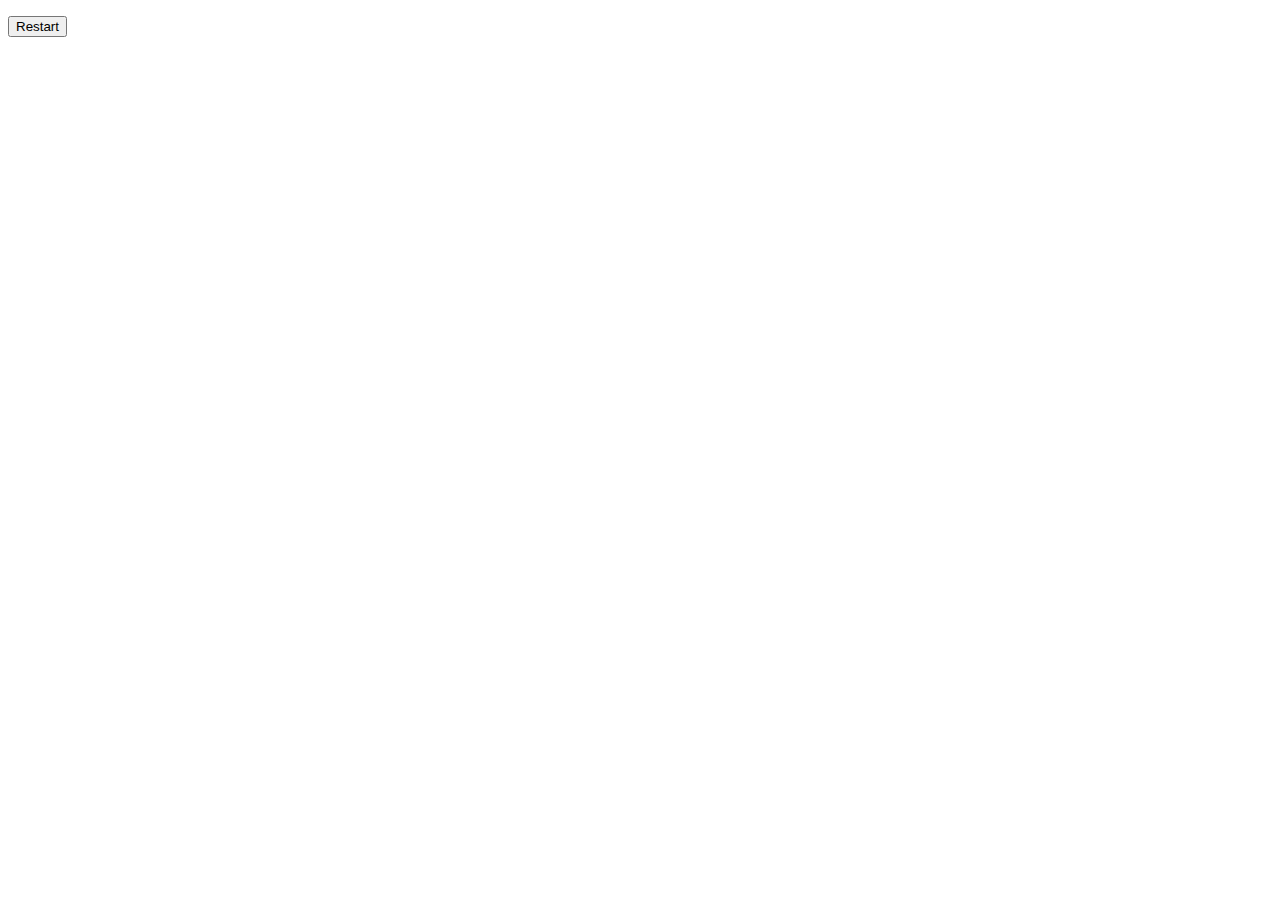
==== inf choices.html @ df075a08 "Add files via upload" ====
<!DOCTYPE html>
<html lang="en">
<head>
<body>
    <p id="demo"></p>
    <button onClick="window.location.reload();">Restart</button>
 <script>
    let choices = []
    let name;

do {
    name=prompt("Enter Decision");
    console.log(name);
    if(name !== null) {
        choices.push(name);
    }
} while (name !== null)

    let num = Math.floor(Math.random() * choices.length);
     
    alert(choices[num]);

 </script>
</body>
<style>
</style>
</html>
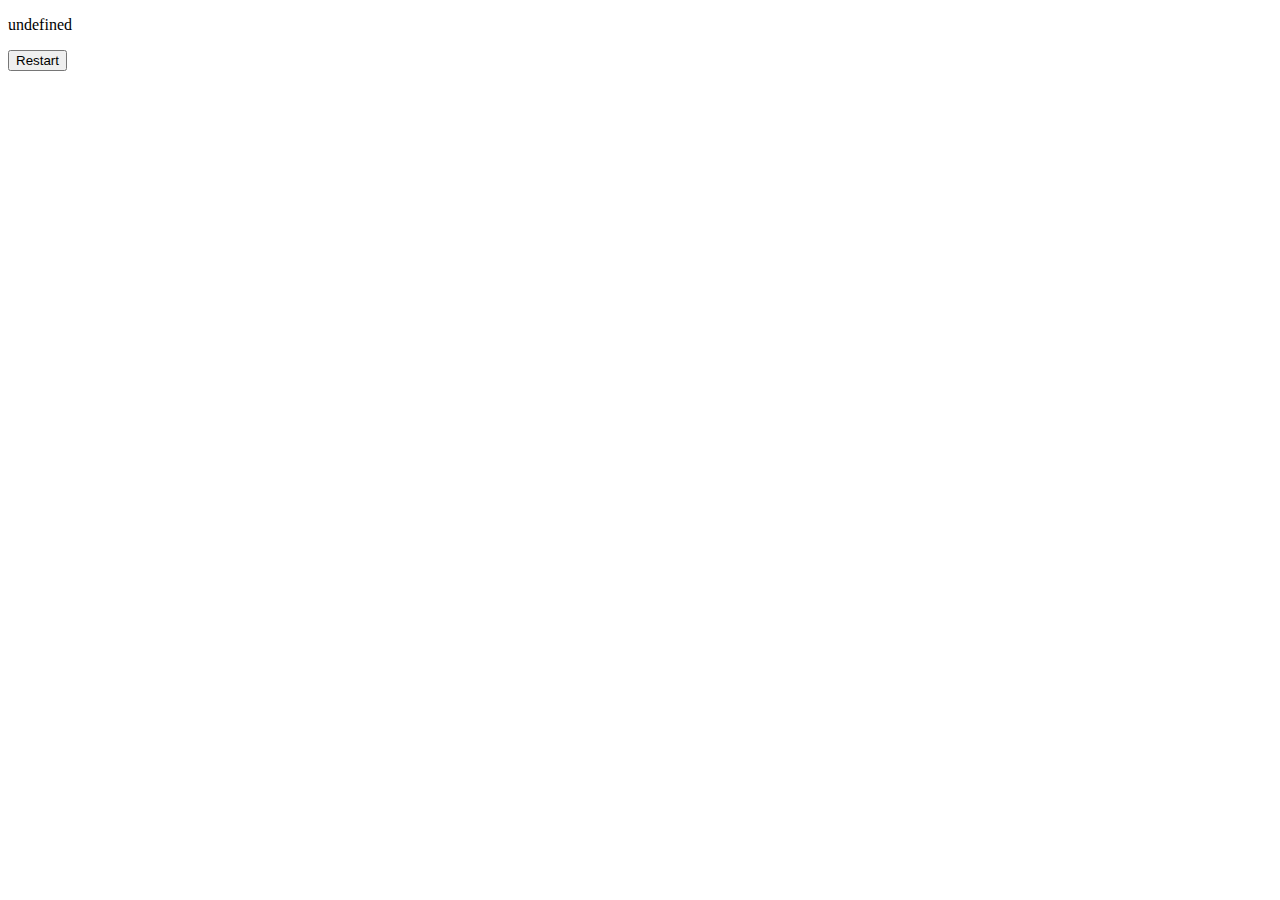
==== commit 157c7437: "Merge pull request #1 from Darkothom/Anzeigungsverbesserung" ====
--- a/inf choices.html
+++ b/inf choices.html
@@ -1,27 +1,37 @@
 <!DOCTYPE html>
 <html lang="en">
+
 <head>
+
 <body>
+
+    <p id="elements"></p>
     <p id="demo"></p>
+
     <button onClick="window.location.reload();">Restart</button>
- <script>
-    let choices = []
-    let name;
+    <script>
 
-do {
-    name=prompt("Enter Decision");
-    console.log(name);
-    if(name !== null) {
-        choices.push(name);
-    }
-} while (name !== null)
+        let choices = []
+        let name;
 
-    let num = Math.floor(Math.random() * choices.length);
-     
-    alert(choices[num]);
+        do {
+            name = prompt("Enter Decision");
+            if (name !== null) {
+                choices.push(name);
+            }
+        } while (name !== null)
 
- </script>
+        document.getElementById("demo").innerHTML = choices;
+        document.getElementById("elements").innerHTML = getRandomElement(choices);
+
+        function getRandomElement(werte) {
+            let num = Math.floor(Math.random() * werte.length);
+            return werte[num];
+        }
+
+    </script>
 </body>
 <style>
 </style>
+
 </html>